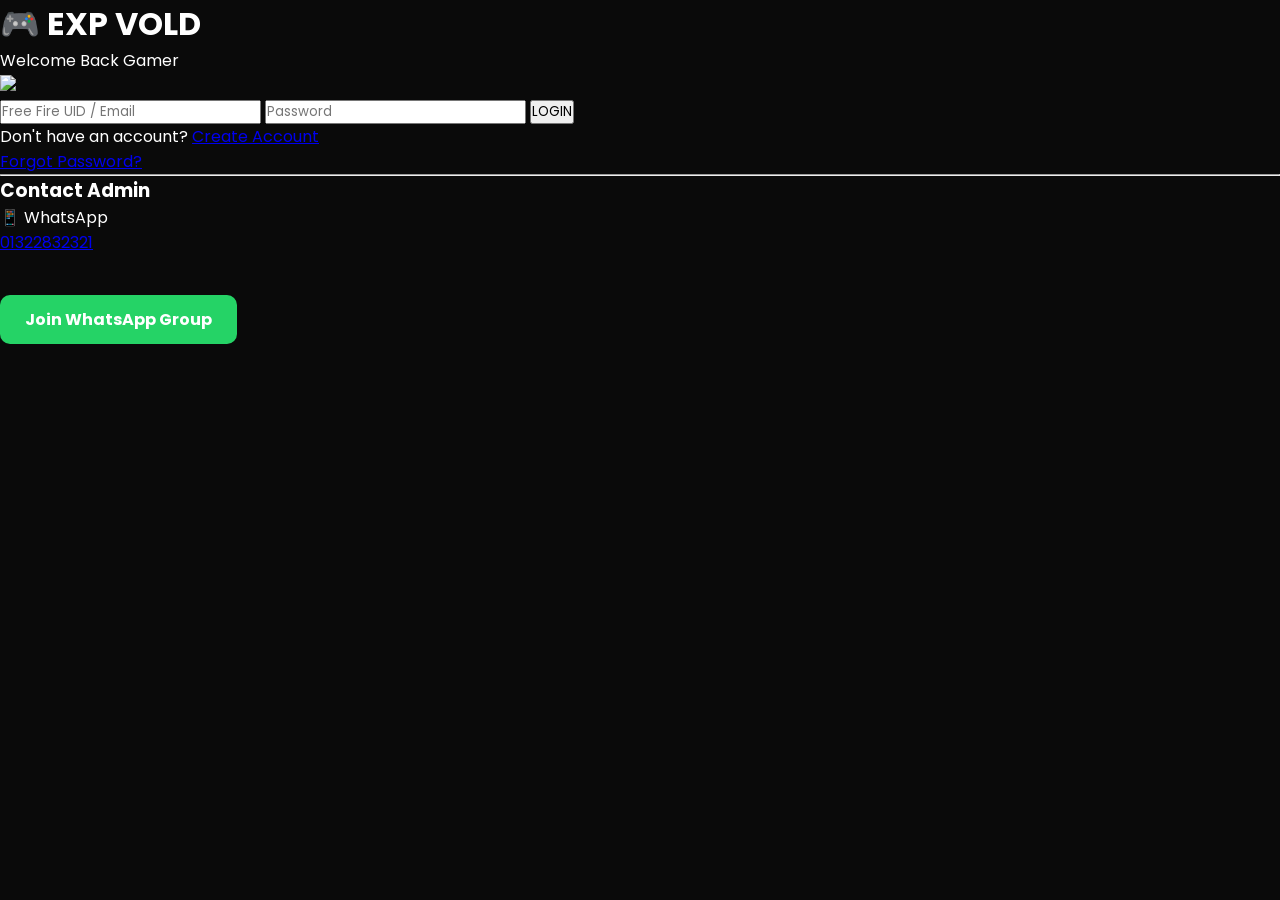
==== login.html @ de7e2ad6 "Add login.html for user authentication This file contains the HTML structure for the login page, inc" ====
<!DOCTYPE html>
<html lang="en">
<head>
<meta charset="UTF-8">
<meta name="viewport" content="width=device-width, initial-scale=1.0">

<title>EXP VOLD Login</title>

<link rel="stylesheet" href="style.css">

<link href="https://fonts.googleapis.com/css2?family=Poppins:wght@300;400;600;700&display=swap" rel="stylesheet">

</head>

<body>

<div class="login-container">

<div class="login-box">

<h1>🎮 EXP VOLD</h1>

<p>Welcome Back Gamer</p>

<img src="logo.png" class="login-logo">

<form>

<input type="text"
placeholder="Free Fire UID / Email"
required>

<input type="password"
placeholder="Password"
required>

<button class="login-btn">
LOGIN
</button>

</form>

<p class="text">

Don't have an account?

<a href="signup.html">
Create Account
</a>

</p>

<p class="text">

<a href="#">
Forgot Password?
</a>

</p>

<hr>

<h3>Contact Admin</h3>

<p>📱 WhatsApp</p>

<a class="whatsapp"
href="https://wa.me/8801322832321">

01322832321

</a>

<br><br>

<a class="group"
href="https://chat.whatsapp.com/B7LiBn82n1kJSGd7Q4W0ye?s=cl&p=a&ilr=4">

Join WhatsApp Group

</a>

</div>

</div>

</body>
</html>
---- style.css ----
*{
    margin:0;
    padding:0;
    box-sizing:border-box;
    font-family:'Poppins',sans-serif;
}

body{
    background:#0a0a0a;
    color:#fff;
    min-height:100vh;
}

.container{
    width:100%;
    max-width:1200px;
    margin:auto;
    padding:20px;
}

.logo{
    text-align:center;
    margin-top:20px;
}

.logo h1{
    color:#00ff88;
    font-size:45px;
    text-shadow:0 0 15px #00ff88;
}

.logo p{
    color:#ccc;
    margin-top:8px;
}

.banner{
    display:flex;
    justify-content:center;
    margin:30px 0;
}

.banner img{
    width:220px;
    border-radius:20px;
    border:4px solid #00ff88;
    box-shadow:0 0 25px #00ff88;
}

.buttons{
    display:flex;
    justify-content:center;
    gap:20px;
    margin-bottom:35px;
    flex-wrap:wrap;
}

.buttons button{
    padding:14px 35px;
    font-size:18px;
    border:none;
    border-radius:10px;
    cursor:pointer;
    transition:.3s;
    font-weight:bold;
}

.login{
    background:#00ff88;
    color:#000;
}

.signup{
    background:#0066ff;
    color:#fff;
}

.buttons button:hover{
    transform:scale(1.08);
    box-shadow:0 0 20px #00ff88;
}

.menu{
    display:grid;
    grid-template-columns:repeat(auto-fit,minmax(220px,1fr));
    gap:20px;
}

.card{
    background:#181818;
    border:2px solid #00ff88;
    border-radius:15px;
    padding:25px;
    text-align:center;
    font-size:18px;
    transition:.3s;
    box-shadow:0 0 10px rgba(0,255,136,.3);
}

.card:hover{
    transform:translateY(-6px);
    box-shadow:0 0 25px #00ff88;
}

.contact{
    margin-top:40px;
    text-align:center;
}

.contact h2{
    color:#00ff88;
    margin-bottom:15px;
}

.contact p{
    margin:10px 0;
    font-size:18px;
}

.group{
    display:inline-block;
    margin-top:15px;
    padding:12px 25px;
    background:#25D366;
    color:white;
    text-decoration:none;
    border-radius:10px;
    font-weight:bold;
}

.group:hover{
    background:#1da851;
}

footer{
    text-align:center;
    margin-top:50px;
    padding:20px;
    border-top:1px solid #333;
    color:#888;
}

@media(max-width:768px){

.logo h1{
    font-size:32px;
}

.banner img{
    width:170px;
}

.buttons{
    flex-direction:column;
    align-items:center;
}

.buttons button{
    width:90%;
}

}
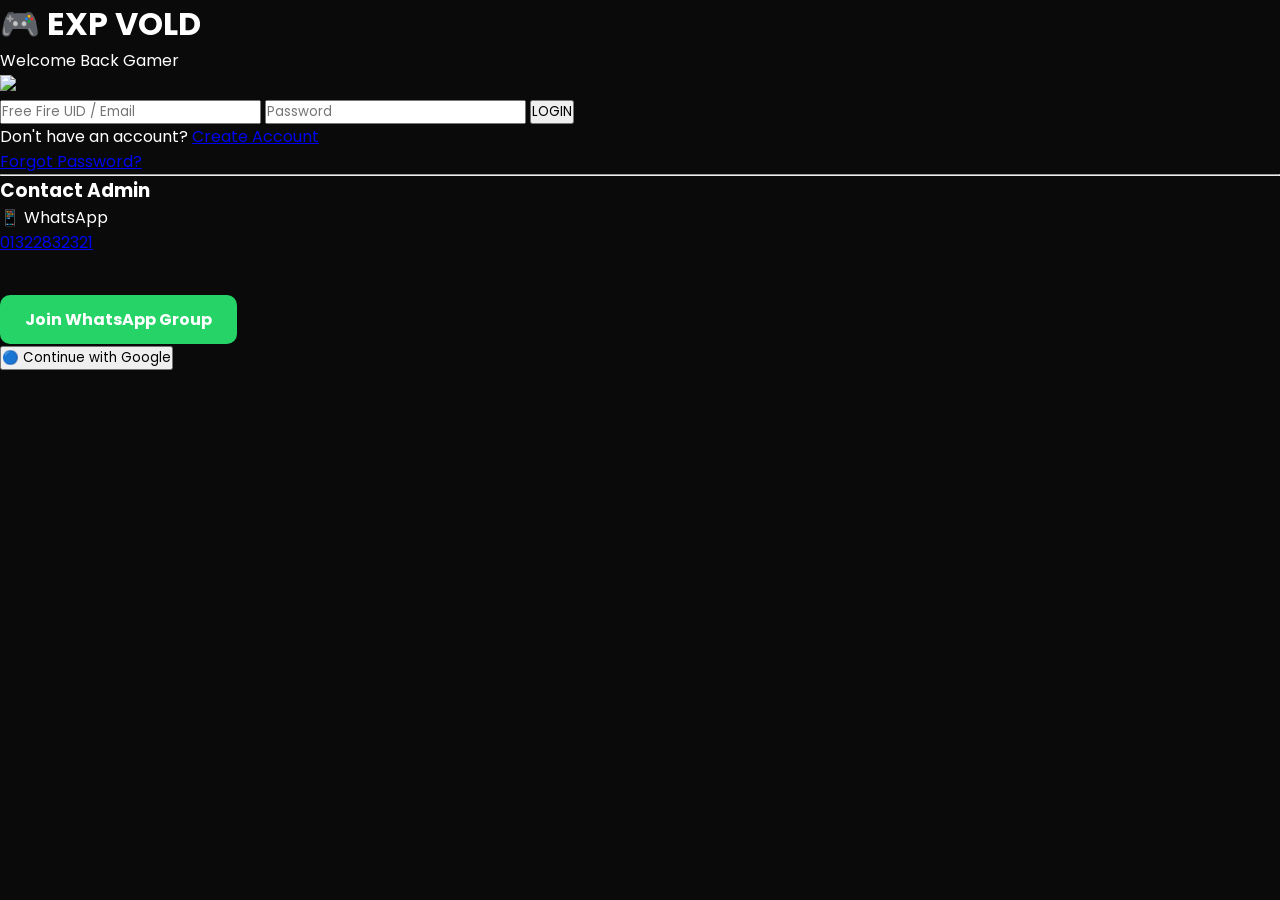
==== commit 2554e530: "Add Google login button to login page" ====
--- a/login.html
+++ b/login.html
@@ -86,3 +86,7 @@
 
 </body>
 </html>
+<script type="module" src="script.js"></script>
+<button id="googleLogin">
+  🔵 Continue with Google
+</button>
--- a/style.css
+++ b/style.css
@@ -160,3 +160,35 @@
 }
 
 }
+.chat-box{
+margin-top:30px;
+}
+
+#messages{
+height:350px;
+overflow:auto;
+background:#111;
+padding:15px;
+border-radius:10px;
+border:2px solid #00ff88;
+margin-bottom:15px;
+}
+
+#messageInput{
+width:100%;
+padding:12px;
+border-radius:8px;
+border:none;
+margin-bottom:10px;
+}
+
+#sendBtn{
+width:100%;
+padding:12px;
+background:#00ff88;
+border:none;
+font-size:18px;
+font-weight:bold;
+cursor:pointer;
+border-radius:8px;
+}
